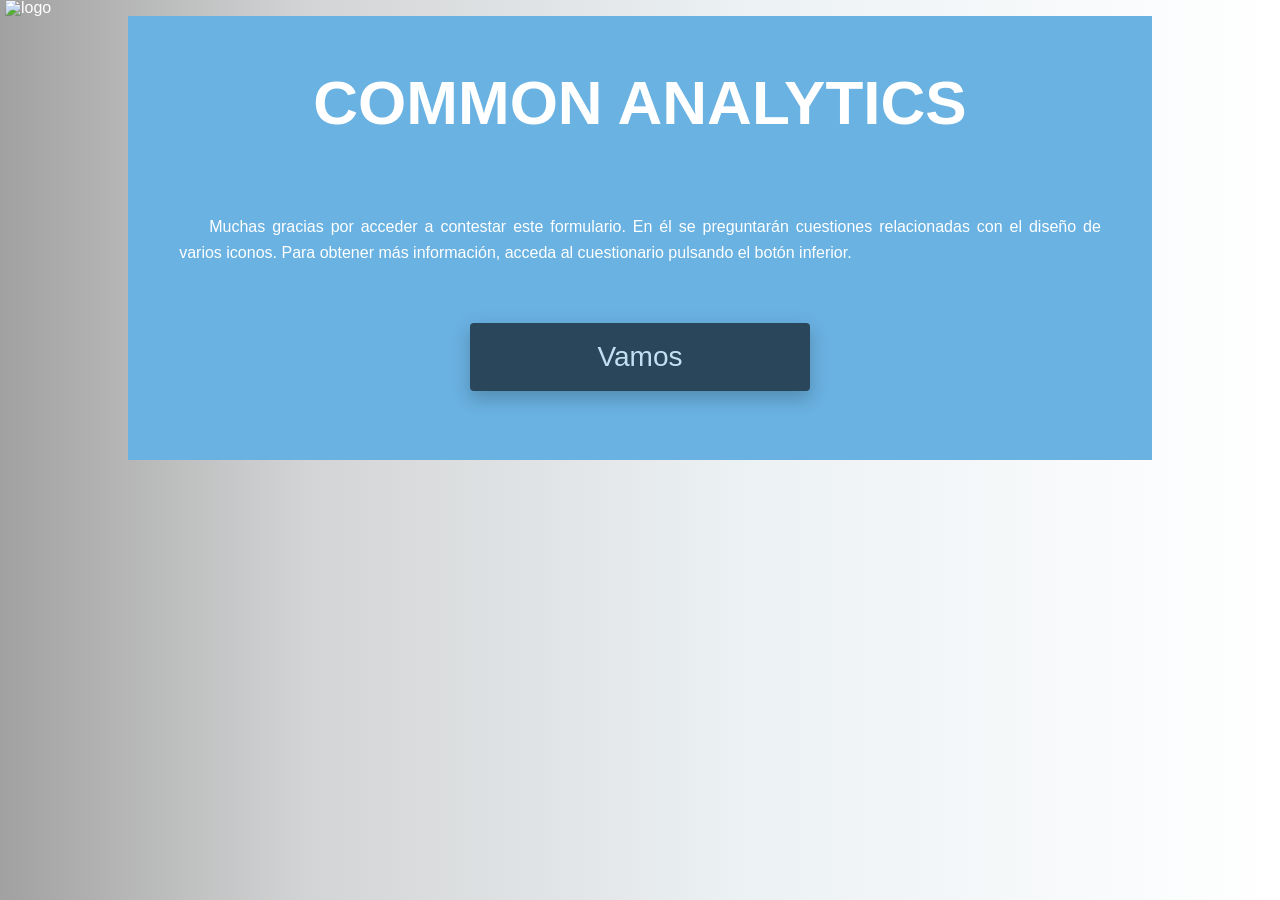
==== home.html @ a1b21cad "First commit: archivos iniciales" ====
<!DOCTYPE html>
<html lang="es">
<head>
    <meta charset="UTF-8">
    <title>Cart</title>
    <meta name="author" content="Javier Geli Megías">
    <meta name="description" content="Welcome page for surveys">
    <meta name="robots" content="noindex">
    <meta name="viewport" content="width=device-width,initial-scale=0.8">
    <link rel="stylesheet" type="text/css" href="css/reset.css">
    <link rel="stylesheet" type="text/css" href="css/style.css">
    <script src="js/randomSurveyPicker.js"></script>


</head>
<body id="bkg" onLoad="pickSurvey();">

    <img src="https://i.ibb.co/PCLFWrv/2019-12-05-09-55-2211.png" alt="logo">
    <!--<img src="https://i.ibb.co/QjZYJyg/logo-gretel.png" alt="logo">-->

    <div class="Cuadro">
        <div class="centro">
            <h1>
                Common Analytics
            </h1>
        </div>
        <div class="centro">
            <p>
                Muchas gracias por acceder a contestar este formulario. En él se preguntarán cuestiones relacionadas con el diseño de varios iconos. Para obtener más información, acceda al cuestionario pulsando el botón inferior.
            </p>
        </div>
        <div class="centro">
            <a id="decisor" class="button" href="#"><span>Vamos</span></a>
        </div>
    </div>

</body>
</html>
---- css/style.css ----
/*Custom Properties*/

:root {
    --first-color:  #FFFFFF;
    --second-color: rgba(123,207,255,0.5);
    --second-color-variant:#6ab2e2;
    --third-color: #BDBDBD;
    --third-color-variant: #C6C6C6;
    --fourth-color: #EDEDED;
    --fifth-color: #000000;
    --sixth-color: #BDBDBD;
    --seventh-color:#708694;
    --fondo1:radial-gradient(circle, rgba(238,174,202,1) 0%, rgba(148,187,233,1) 100%);
    --fondo2:linear-gradient(90deg, rgba(60,155,255,1) 0%, rgba(175,212,240,1) 33%, rgba(175,212,240,1) 62%, rgba(255,255,255,1) 100%);
    --fondo3:linear-gradient(90deg, rgba(60,155,255,1) 0%, rgba(175,212,240,1) 38%, rgba(175,212,240,1) 63%, rgba(85,120,255,1) 100%);
    --fondo4:linear-gradient(90deg, rgba(130,201,255,1) 0%, rgba(182,224,255,1) 24%, rgba(242,250,255,1) 58%, rgba(255,255,255,1) 100%);
    --fondo5:linear-gradient(90deg, rgba(161,161,161,1) 0%, rgba(211,212,213,1) 24%, rgba(236,241,244,1) 58%, rgba(255,255,255,1) 100%);
    --fondo6:linear-gradient(90deg, rgba(233,233,233,1) 0%, rgba(236,241,244,1) 100%);
}

/*Parte común del código de css*/

body{
    font-family: "Helvetica Neue",Helvetica,Arial,sans-serif;
    font-weight: normal;
    color: var(--first-color);
}


p{
    font-family: 'Lucida Sans', Arial, sans-serif;
    font-size: 16px;
    line-height: 26px;
    text-indent: 30px;
    margin: 0;
    text-align: justify;
    text-justify: inter-word;
}

.Cuadro{
    padding-bottom: 5%;
    margin-left: 10%;
    margin-right: 10%;
    background: var(--second-color-variant);
}

a{
    color: var(--first-color);
}

a:link {
    text-decoration: none;
}

a:visited {
    text-decoration: none;
}


.button {
    display: inline-block;
    border-radius: 4px;
    background-color: var( --fifth-color);
    border: none;
    text-align: center;
    color: var(--first-color);
    font-size: 28px;
    padding: 20px;
    width: 300px;
    height: 30%;
    transition: all 0.5s;
    cursor: pointer;
    margin: 5px;
    opacity: 0.6;
    box-shadow: 0 8px 16px 0 rgba(0,0,0,0.2), 0 6px 20px 0 rgba(0,0,0,0.19);
}

.button span {
    cursor: pointer;
    display: inline-block;
    position: relative;
    transition: 0.5s;
}

.button span:after {
    content: '\00bb';
    position: absolute;
    opacity: 0;
    top: 0;
    right: -20px;
    transition: 0.5s;
}

.button:hover span {
    padding-right: 25px;
}

.button:hover span:after {
    opacity: 1;
    right: 0;
}

.button:hover {opacity: 1}

.centro{
    display: flex;
    align-items: center;
    justify-content: center;
    padding-top: 5%;
    padding-left: 5%;
    padding-right: 5%;
}


footer {
    bottom: 0;
    left: 0;
    position: absolute;
    right: 0;
    background: var(--seventh-color);
    height: 50px;
    display: flex;
    align-items: center;
    justify-content: space-around;
}

.separados{
    display: flex;
    justify-content: space-around;
}



/*Mobile*/

#bkg{
    /*gradiente hecho en: https://cssgradient.io/*/
    background-image: var(--fondo6);
}


h1{
    color: #ffffff;
    font-family: 'Raleway',sans-serif;
    font-size: 40px;
    font-weight: 800;
    line-height: 72px;
    margin: 0 0 24px;
    text-align: center;
    text-transform: uppercase;
}

img{
    heigth:5%;
    width:5%;
    display: block;
    margin-left: auto;
    margin-right: auto;
    width: 50%;
}


/*Screen*/
@media (min-width: 800px) {
    #bkg{
        /*gradiente hecho en: https://cssgradient.io/*/
        background-image: var(--fondo5);
    }

    h1{
        color: #ffffff;
        font-family: 'Raleway',sans-serif;
        font-size: 62px;
        font-weight: 800;
        line-height: 72px;
        margin: 0 0 24px;
        text-align: center;
        text-transform: uppercase;
    }

    img{
        margin-left: 5px;
        heigth:15%;
        width:15%;
    }

}
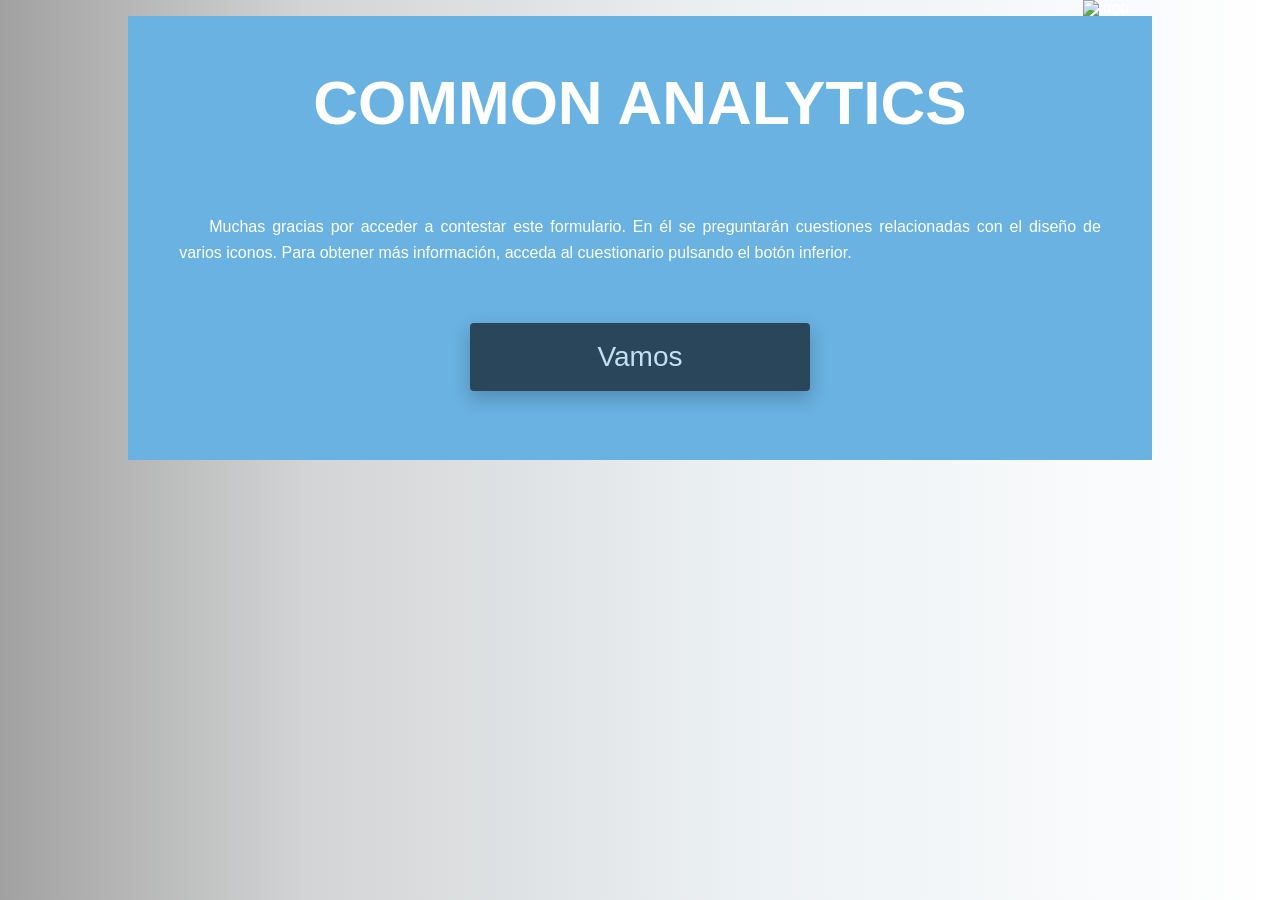
==== commit 64aaf4aa: "Posición de la imagen cambiada a la derehca" ====
--- a/home.html
+++ b/home.html
@@ -2,7 +2,7 @@
 <html lang="es">
 <head>
     <meta charset="UTF-8">
-    <title>Cart</title>
+    <title>Cuestionario iconos</title>
     <meta name="author" content="Javier Geli Megías">
     <meta name="description" content="Welcome page for surveys">
     <meta name="robots" content="noindex">
@@ -16,7 +16,6 @@
 <body id="bkg" onLoad="pickSurvey();">
 
     <img src="https://i.ibb.co/PCLFWrv/2019-12-05-09-55-2211.png" alt="logo">
-    <!--<img src="https://i.ibb.co/QjZYJyg/logo-gretel.png" alt="logo">-->
 
     <div class="Cuadro">
         <div class="centro">
--- a/css/style.css
+++ b/css/style.css
@@ -151,8 +151,6 @@
 }
 
 img{
-    heigth:5%;
-    width:5%;
     display: block;
     margin-left: auto;
     margin-right: auto;
@@ -179,7 +177,7 @@
     }
 
     img{
-        margin-left: 5px;
+        margin-right: 5px;
         heigth:15%;
         width:15%;
     }
